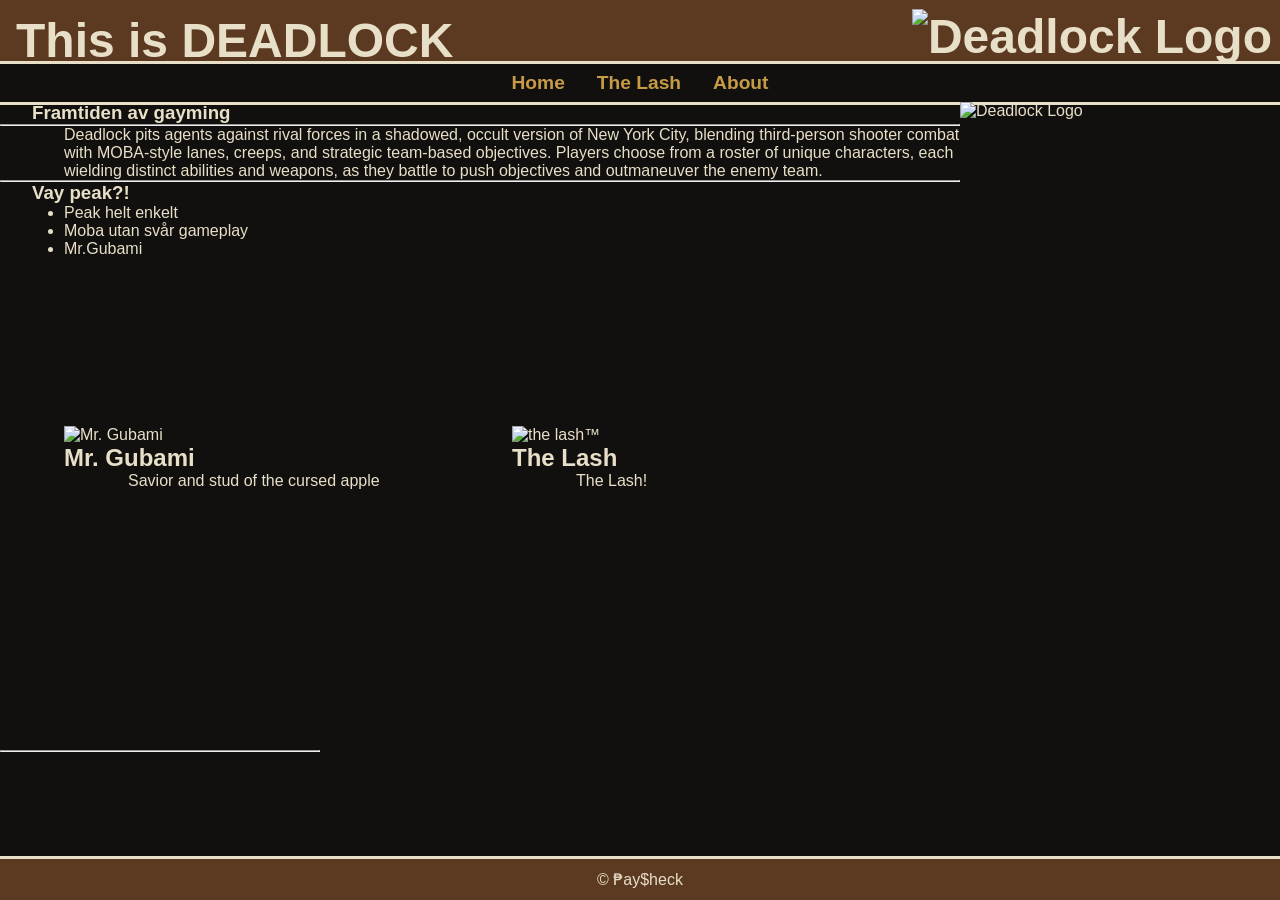
==== index.html @ be0cec71 "glup" ====
<!DOCTYPE html>
<html lang="en">
<head>
    <meta charset="UTF-8">
    <meta name="viewport" content="width=device-width, initial-scale=1.0">
    <title>Document</title>
    <link rel="stylesheet" href="style.css">
</head>
<body>
    <header>This is DEADLOCK
        <div class="header_logo"><img id="header_loga" src="https://shared.cloudflare.steamstatic.com/store_item_assets/steam/apps/1422450/logo_2x.png" alt="Deadlock Logo"></div>
    </header>
    <nav>
        <a href="index.html">Home</a>
        <a href="thelash.html">The Lash</a>
        <a href="about.html">About</a>
    </nav>
    <main>
        <section id="future_gayming">
            <article id="futrue_text">
                <h1>Framtiden av gayming</h1>
                <hr>
                <p>
                    Deadlock pits agents against rival forces in a shadowed, occult version of New York City, blending third-person shooter combat with MOBA-style lanes, creeps, and strategic team-based objectives. Players choose from a roster of unique characters, each wielding distinct abilities and weapons, as they battle to push objectives and outmaneuver the enemy team.                <hr>
                <h1>Vay peak?!</h1>
                <ul>
                    <li>Peak helt enkelt</li>
                    <li>Moba utan svår gameplay</li>
                    <li>Mr.Gubami</li>
                </ul>
            </article>
                <hr>
            <div id="place_section">
                <section id="pre_set">
                    <article id="gubami">
                        <picture>
                            <img src="https://avatars.fastly.steamstatic.com/cd25224bfcb358d747a25d41231da445dc7a95b5_full.jpg" alt="Mr. Gubami">
                        </picture>
                        <h2>Mr. Gubami</h2>
                        <p>Savior and stud of the cursed apple</p>
                    </article>
                </section>
                <section id="pre_set">
                    <article id="misc">
                        <img src="https://tse4.mm.bing.net/th/id/OIP.5WVGwko5UnKw3fbASURmAAAAAA?r=0&rs=1&pid=ImgDetMain&o=7&rm=3" alt="the lash™">
                        <h2>The Lash</h2>
                        <p>The Lash!</p>
                    </article>
                </section>
            </div>
            <article id="logotyp">
                    <picture>
                        <img id="logotyp" src="https://shared.cloudflare.steamstatic.com/store_item_assets/steam/apps/1422450/logo_2x.png" alt="Deadlock Logo">
                    </picture>
             </article>        
        </section>
    </main>
    <footer>&copy; ₱ay$heck </footer>
</body>
</html>
---- style.css ----
:root{
    --clr_main: #12100E;
    --clr_accent: #5C3A21;
    --clr_button: #C79B45;
    --clr_text: #E8DFC8;
    --pdg_bread: 4rem;
    --pdg_cap: 2rem;
}
*{
    padding: 0px;
    margin: 0px;
    box-sizing: border-box;
    color: var(--clr_text);
    font-family: sans-serif;
}
body{
    height: 100dvh;
    display: flex;
    flex-direction: column;
    font-family: sans-serif;
    background: #000;
}
header{
    display: flex;
    align-items: center;
    justify-content: space-between;
    height: 4rem;
    padding-left: 1rem;
    padding-top: 1rem;
    font: bold 3rem sans-serif;
    background:var(--clr_accent);
}
#header_loga{
    order: 2;
    width: 3.5rem;
    padding-bottom: 0.5rem;
    padding-right: 0.5rem;
}
nav, footer{
    padding-left: 1rem;
    padding-right: 1rem;
    padding-top: 0.5rem;
    padding-bottom: 0.5rem;
    outline: 3px solid var(--clr_text);
    display: flex;
    justify-content: center;
}
nav, body{
    background: var(--clr_main);
}
main{
    flex-grow: 5;
    display:flex;
    flex-direction: column;
}
footer{
    padding: 0.7rem;
    background: var(--clr_accent);
    color: var(--clr_text);
}
a{
    text-decoration: none;
    color: var(--clr_button);
}
nav a{
    font:bold 1.2rem sans-serif;
    color: var(--clr_button);
    text-decoration: none;
    margin-right: 1rem;
    margin-left: 1rem;
}
nav a:hover{
    background: #fff4;
    border-radius: 5px;
    padding: 5px;
    transition: all 0.35s ease-in-out;
}
ul{
    padding-left: var(--pdg_bread);
}
h1{
    padding-left: var(--pdg_cap)
}
p{
    padding-left: var(--pdg_bread)
}
#thelash_main{
    flex-grow: 5;
    display:flex;
    flex-direction: row;
}

#future_gayming{
    width: 100%;
    display: grid;
    grid-template-columns: 1fr 1fr 1fr 1fr;
    grid-template-rows: 1fr 1fr;
}
#logotyp{
    height:72dvh;
    grid-column: 4/5;
    grid-row: 1/3; 
}
#futrue_text{
    grid-column: 1/4;
    grid-row: 1/2;
}
#place_section{
    grid-column: 1/4;
    grid-row: 2/3;
    display: flex;
    flex-direction: row;
    gap: 5dvw;
    margin-left: 5dvw;
    margin-right: 5dvw;
}
#pre_set{
    height: 100%;
    width: 35dvw;
}
#place_section img{
    width: 100%;
    height: 10rem;
}
#thelash{
    padding-left: var(--pdg_cap)
}
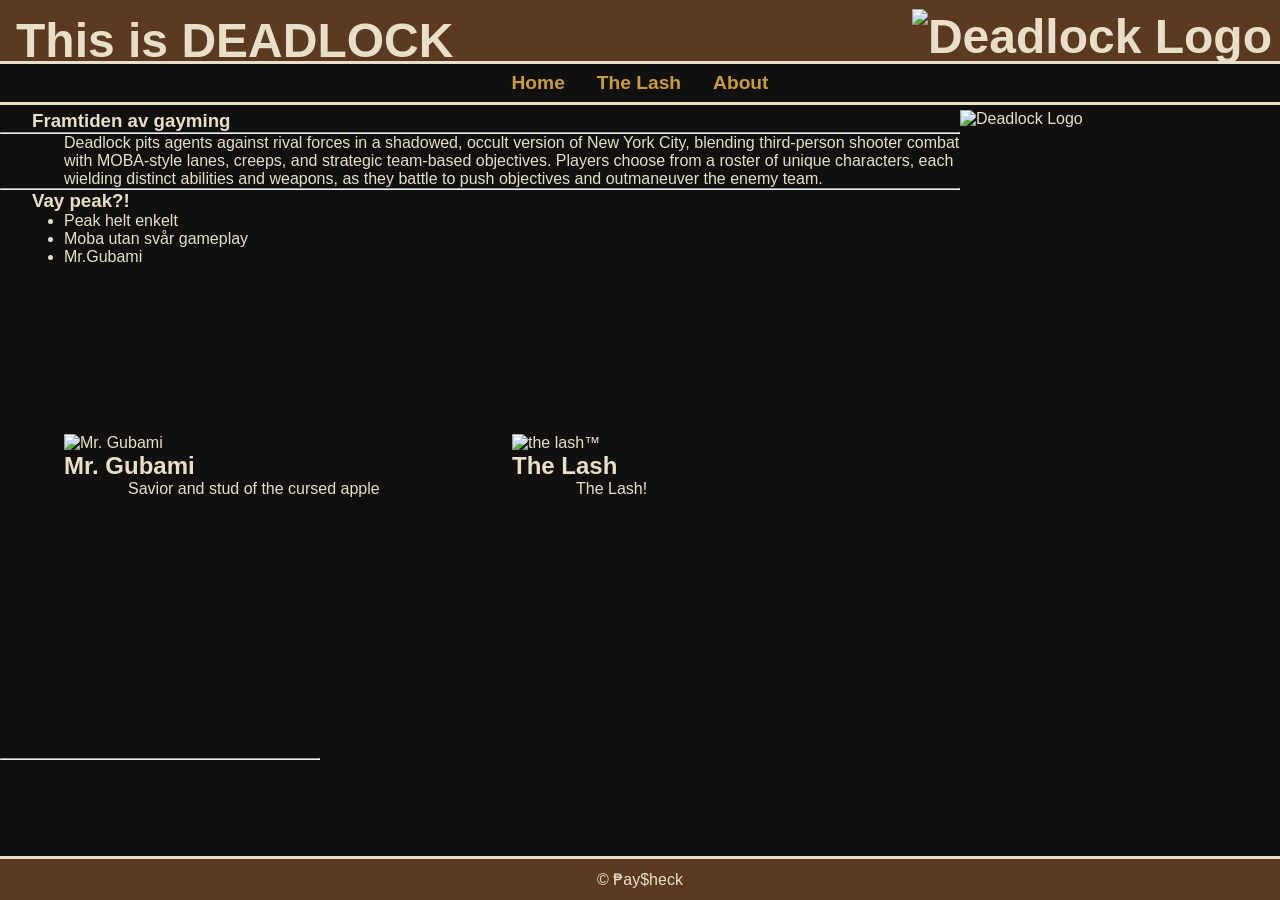
==== commit f17fedce: "added content to thelash" ====
--- a/index.html
+++ b/index.html
@@ -31,7 +31,7 @@
             </article>
                 <hr>
             <div id="place_section">
-                <section id="pre_set">
+                <section class="pre_set">
                     <article id="gubami">
                         <picture>
                             <img src="https://avatars.fastly.steamstatic.com/cd25224bfcb358d747a25d41231da445dc7a95b5_full.jpg" alt="Mr. Gubami">
@@ -40,7 +40,7 @@
                         <p>Savior and stud of the cursed apple</p>
                     </article>
                 </section>
-                <section id="pre_set">
+                <section class="pre_set">
                     <article id="misc">
                         <img src="https://tse4.mm.bing.net/th/id/OIP.5WVGwko5UnKw3fbASURmAAAAAA?r=0&rs=1&pid=ImgDetMain&o=7&rm=3" alt="the lash™">
                         <h2>The Lash</h2>
--- a/style.css
+++ b/style.css
@@ -58,6 +58,9 @@
     background: var(--clr_accent);
     color: var(--clr_text);
 }
+nav{
+    margin-bottom: 0.5rem;
+}
 a{
     text-decoration: none;
     color: var(--clr_button);
@@ -114,7 +117,7 @@
     margin-left: 5dvw;
     margin-right: 5dvw;
 }
-#pre_set{
+.pre_set{
     height: 100%;
     width: 35dvw;
 }
@@ -122,6 +125,9 @@
     width: 100%;
     height: 10rem;
 }
-#thelash{
+.thelash{
     padding-left: var(--pdg_cap)
+}
+#goat{
+    margin-right: 2rem;
 }
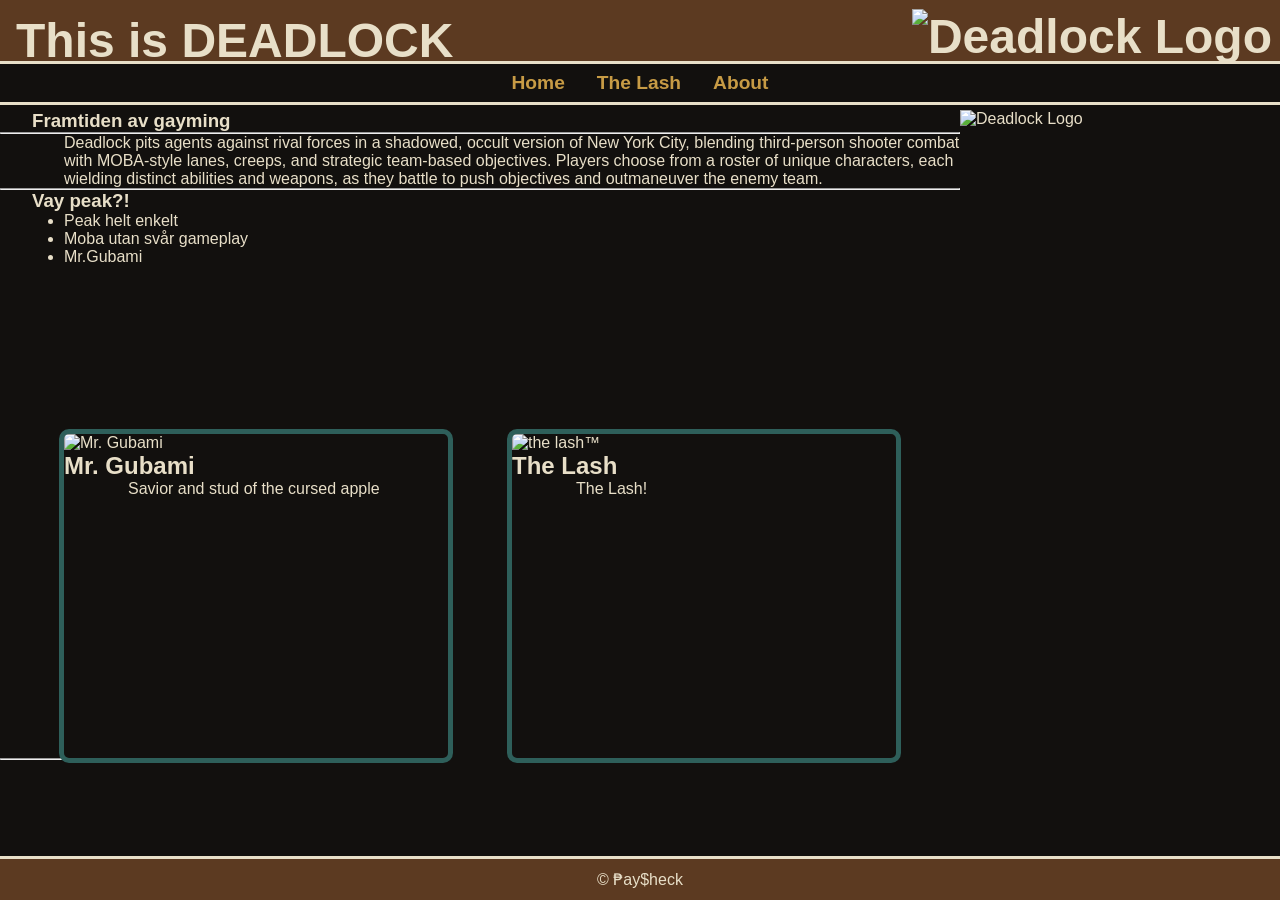
==== commit a60e8bb5: "added content to about. Change around some css" ====
--- a/index.html
+++ b/index.html
@@ -31,8 +31,8 @@
             </article>
                 <hr>
             <div id="place_section">
-                <section class="pre_set">
-                    <article id="gubami">
+                <section class="pre_set gubami">
+                    <article>
                         <picture>
                             <img src="https://avatars.fastly.steamstatic.com/cd25224bfcb358d747a25d41231da445dc7a95b5_full.jpg" alt="Mr. Gubami">
                         </picture>
@@ -40,8 +40,8 @@
                         <p>Savior and stud of the cursed apple</p>
                     </article>
                 </section>
-                <section class="pre_set">
-                    <article id="misc">
+                <section class="pre_set misc">
+                    <article>
                         <img src="https://tse4.mm.bing.net/th/id/OIP.5WVGwko5UnKw3fbASURmAAAAAA?r=0&rs=1&pid=ImgDetMain&o=7&rm=3" alt="the lash™">
                         <h2>The Lash</h2>
                         <p>The Lash!</p>
--- a/style.css
+++ b/style.css
@@ -3,6 +3,7 @@
     --clr_accent: #5C3A21;
     --clr_button: #C79B45;
     --clr_text: #E8DFC8;
+    --clr_eldritch: #2E5F5A;
     --pdg_bread: 4rem;
     --pdg_cap: 2rem;
 }
@@ -120,14 +121,27 @@
 .pre_set{
     height: 100%;
     width: 35dvw;
+    border-radius: 5px;
+    outline: 5px solid var(--clr_eldritch);
 }
 #place_section img{
     width: 100%;
     height: 10rem;
 }
 .thelash{
-    padding-left: var(--pdg_cap)
+    margin-left: 3dvw;
+    margin-right: 2dvw;
+    padding-bottom: 5dvh;
 }
 #goat{
-    margin-right: 2rem;
-}+    padding-right: var(--pdg_cap);
+    padding-top: var(--pdg_cap);
+}
+#about_logo{
+    display: grid;
+    place-content: center;
+}
+#loggan_i_about{
+    padding: 2rem;
+    height: 70dvh;
+}
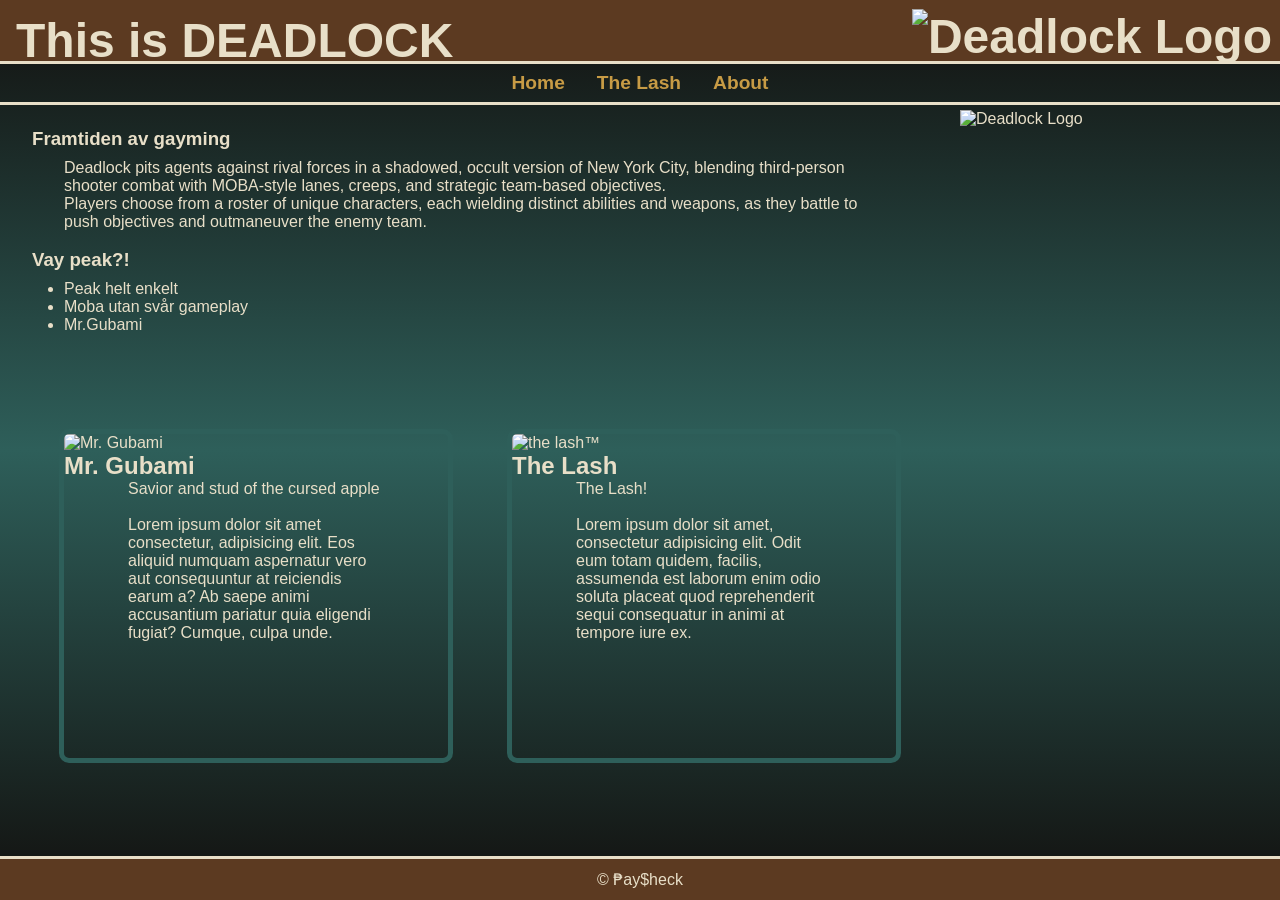
==== commit 4b6f11de: "added stuff" ====
--- a/index.html
+++ b/index.html
@@ -19,9 +19,9 @@
         <section id="future_gayming">
             <article id="futrue_text">
                 <h1>Framtiden av gayming</h1>
-                <hr>
                 <p>
-                    Deadlock pits agents against rival forces in a shadowed, occult version of New York City, blending third-person shooter combat with MOBA-style lanes, creeps, and strategic team-based objectives. Players choose from a roster of unique characters, each wielding distinct abilities and weapons, as they battle to push objectives and outmaneuver the enemy team.                <hr>
+                    Deadlock pits agents against rival forces in a shadowed, occult version of New York City, blending third-person shooter combat with MOBA-style lanes, creeps, and strategic team-based objectives. <br>
+                    Players choose from a roster of unique characters, each wielding distinct abilities and weapons, as they battle to push objectives and outmaneuver the enemy team.
                 <h1>Vay peak?!</h1>
                 <ul>
                     <li>Peak helt enkelt</li>
@@ -29,7 +29,7 @@
                     <li>Mr.Gubami</li>
                 </ul>
             </article>
-                <hr>
+                
             <div id="place_section">
                 <section class="pre_set gubami">
                     <article>
@@ -37,14 +37,18 @@
                             <img src="https://avatars.fastly.steamstatic.com/cd25224bfcb358d747a25d41231da445dc7a95b5_full.jpg" alt="Mr. Gubami">
                         </picture>
                         <h2>Mr. Gubami</h2>
-                        <p>Savior and stud of the cursed apple</p>
+                        <p>Savior and stud of the cursed apple <br><br>
+                            Lorem ipsum dolor sit amet consectetur, adipisicing elit. Eos aliquid numquam aspernatur vero aut consequuntur at reiciendis earum a? Ab saepe animi accusantium pariatur quia eligendi fugiat? Cumque, culpa unde.
+                        </p>
                     </article>
                 </section>
                 <section class="pre_set misc">
                     <article>
                         <img src="https://tse4.mm.bing.net/th/id/OIP.5WVGwko5UnKw3fbASURmAAAAAA?r=0&rs=1&pid=ImgDetMain&o=7&rm=3" alt="the lash™">
                         <h2>The Lash</h2>
-                        <p>The Lash!</p>
+                        <p>The Lash! <br><br>
+                            Lorem ipsum dolor sit amet, consectetur adipisicing elit. Odit eum totam quidem, facilis, assumenda est laborum enim odio soluta placeat quod reprehenderit sequi consequatur in animi at tempore iure ex.
+                        </p>
                     </article>
                 </section>
             </div>
--- a/style.css
+++ b/style.css
@@ -19,7 +19,7 @@
     display: flex;
     flex-direction: column;
     font-family: sans-serif;
-    background: #000;
+    background:linear-gradient(180deg,var(--clr_main),var(--clr_eldritch),var(--clr_main));;
 }
 header{
     display: flex;
@@ -46,8 +46,8 @@
     display: flex;
     justify-content: center;
 }
-nav, body{
-    background: var(--clr_main);
+nav{
+    background: linear-gradient(top to bottom,var(--clr_main),var(--clr_accent));
 }
 main{
     flex-grow: 5;
@@ -79,14 +79,20 @@
     padding: 5px;
     transition: all 0.35s ease-in-out;
 }
+nav a:not(:hover){
+    transition: all 0.35s ease-in-out;
+}
 ul{
     padding-left: var(--pdg_bread);
 }
 h1{
-    padding-left: var(--pdg_cap)
+    padding-left: var(--pdg_cap);
+    padding-top: 2dvh;
+    padding-bottom: 1dvh;
 }
 p{
-    padding-left: var(--pdg_bread)
+    padding-left: var(--pdg_bread);
+    margin-right: 4rem;
 }
 #thelash_main{
     flex-grow: 5;
@@ -97,21 +103,23 @@
 #future_gayming{
     width: 100%;
     display: grid;
-    grid-template-columns: 1fr 1fr 1fr 1fr;
-    grid-template-rows: 1fr 1fr;
+    grid-template-columns:repeat(4,minmax(200px,1fr));
+    --grid-template-rows:repeat(3,minmax(200px,1fr));
 }
 #logotyp{
     height:72dvh;
     grid-column: 4/5;
-    grid-row: 1/3; 
+    grid-row: 1/4; 
 }
 #futrue_text{
     grid-column: 1/4;
     grid-row: 1/2;
+    height: 20dvh;
+
 }
 #place_section{
     grid-column: 1/4;
-    grid-row: 2/3;
+    grid-row: 2/4;
     display: flex;
     flex-direction: row;
     gap: 5dvw;
@@ -126,12 +134,13 @@
 }
 #place_section img{
     width: 100%;
-    height: 10rem;
+    height: 35dvh;
 }
 .thelash{
     margin-left: 3dvw;
     margin-right: 2dvw;
-    padding-bottom: 5dvh;
+    margin-bottom: 5dvh;
+    margin-top: 5dvh
 }
 #goat{
     padding-right: var(--pdg_cap);
@@ -145,3 +154,12 @@
     padding: 2rem;
     height: 70dvh;
 }
+#unfuck{
+    height: -10dvh;
+}
+
+@media screen and (max-width: 1300px) {
+    #future_gayming{
+        grid-template-rows: 1fr 1fr;
+    }
+}
